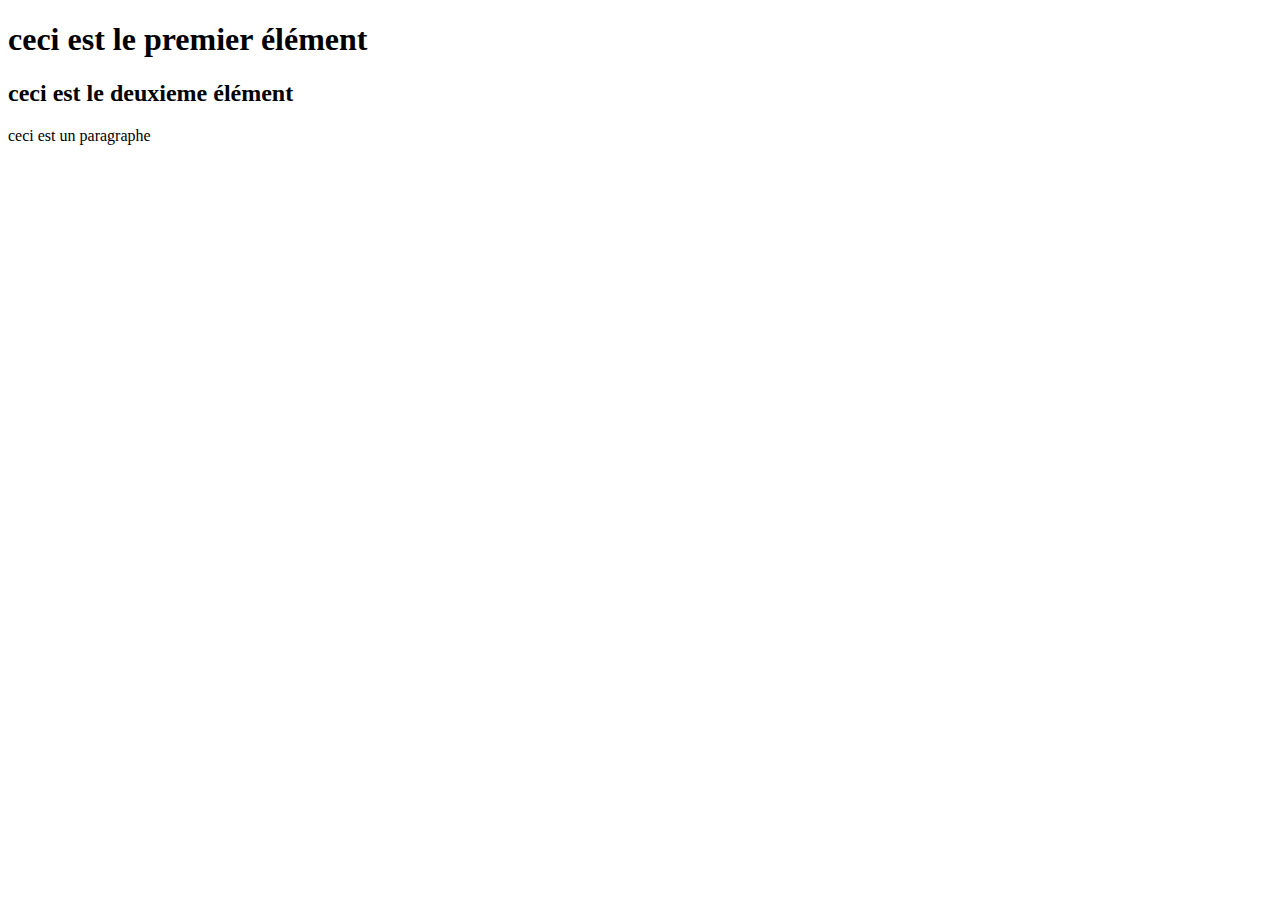
==== Pratiques/CSS/index_1.html @ 7647e127 "version html" ====
<!DOCTYPE html>
<html lang="en">
<head>
    <meta charset="UTF-8">
    <meta http-equiv="X-UA-Compatible" content="IE=edge">
    <meta name="viewport" content="width=device-width, initial-scale=1.0">
    <title>css pratique 1</title>
</head>
<body><h1>ceci est le premier élément</h1>
    <h2>ceci est le deuxieme élément</h2>
    <p>ceci est un paragraphe</p>

    
</body>
</html>
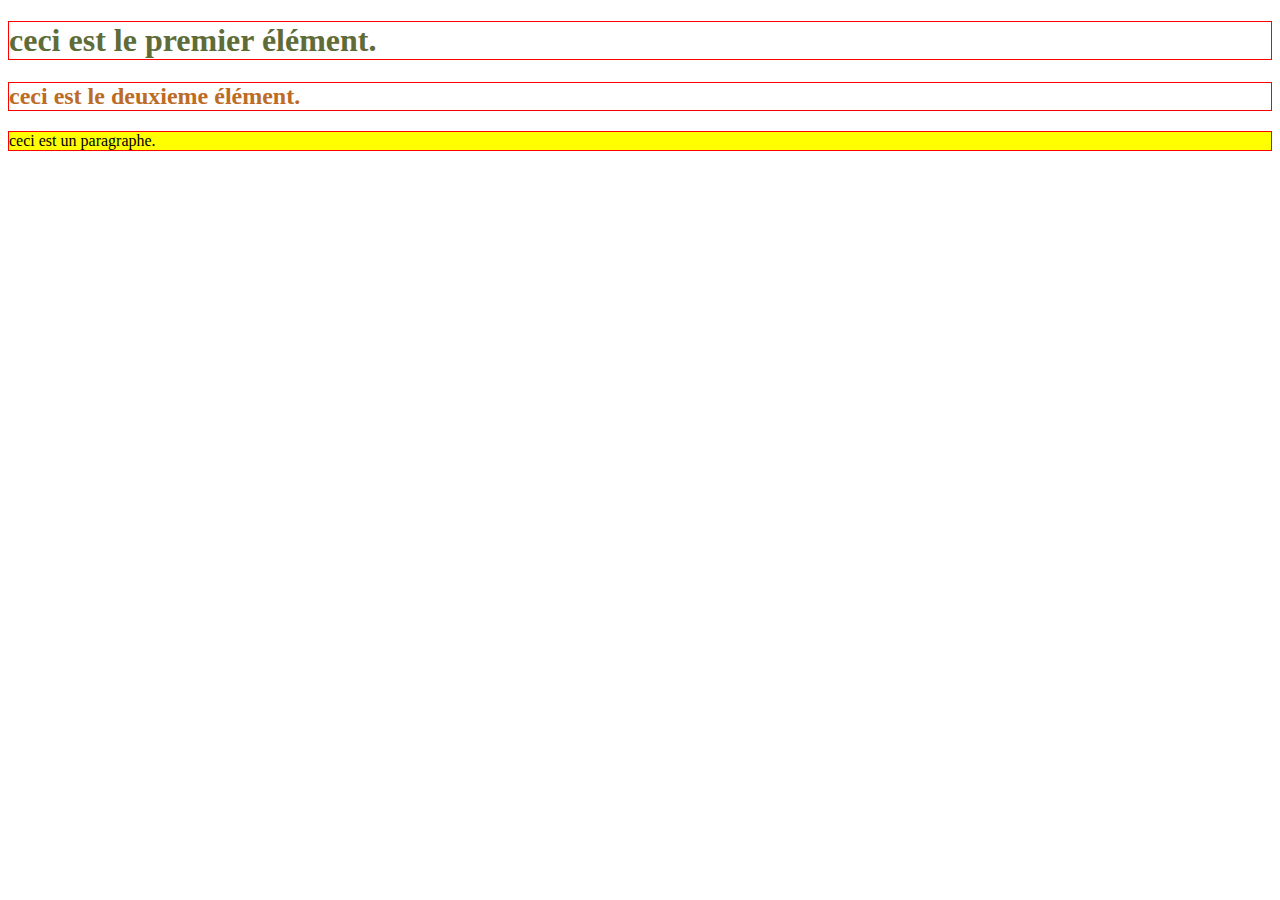
==== commit 439fd03d: "projet css fini" ====
--- a/Pratiques/CSS/index_1.html
+++ b/Pratiques/CSS/index_1.html
@@ -5,11 +5,26 @@
     <meta http-equiv="X-UA-Compatible" content="IE=edge">
     <meta name="viewport" content="width=device-width, initial-scale=1.0">
     <title>css pratique 1</title>
+    <style>
+        h1,h2,p{
+            border: 1px solid red;
+        }
+        h1 {
+            color:#606c38 ;
+     
+        }
+        h2  {color: #bc6c25;
+
+        }
+
+        p {
+            background-color: yellow;
+        }
+    </style>
 </head>
-<body><h1>ceci est le premier élément</h1>
-    <h2>ceci est le deuxieme élément</h2>
-    <p>ceci est un paragraphe</p>
+<body><h1>ceci est le premier élément.</h1>
+    <h2>ceci est le deuxieme élément.</h2>
+    <p>ceci est un paragraphe.</p>
 
-    
 </body>
 </html>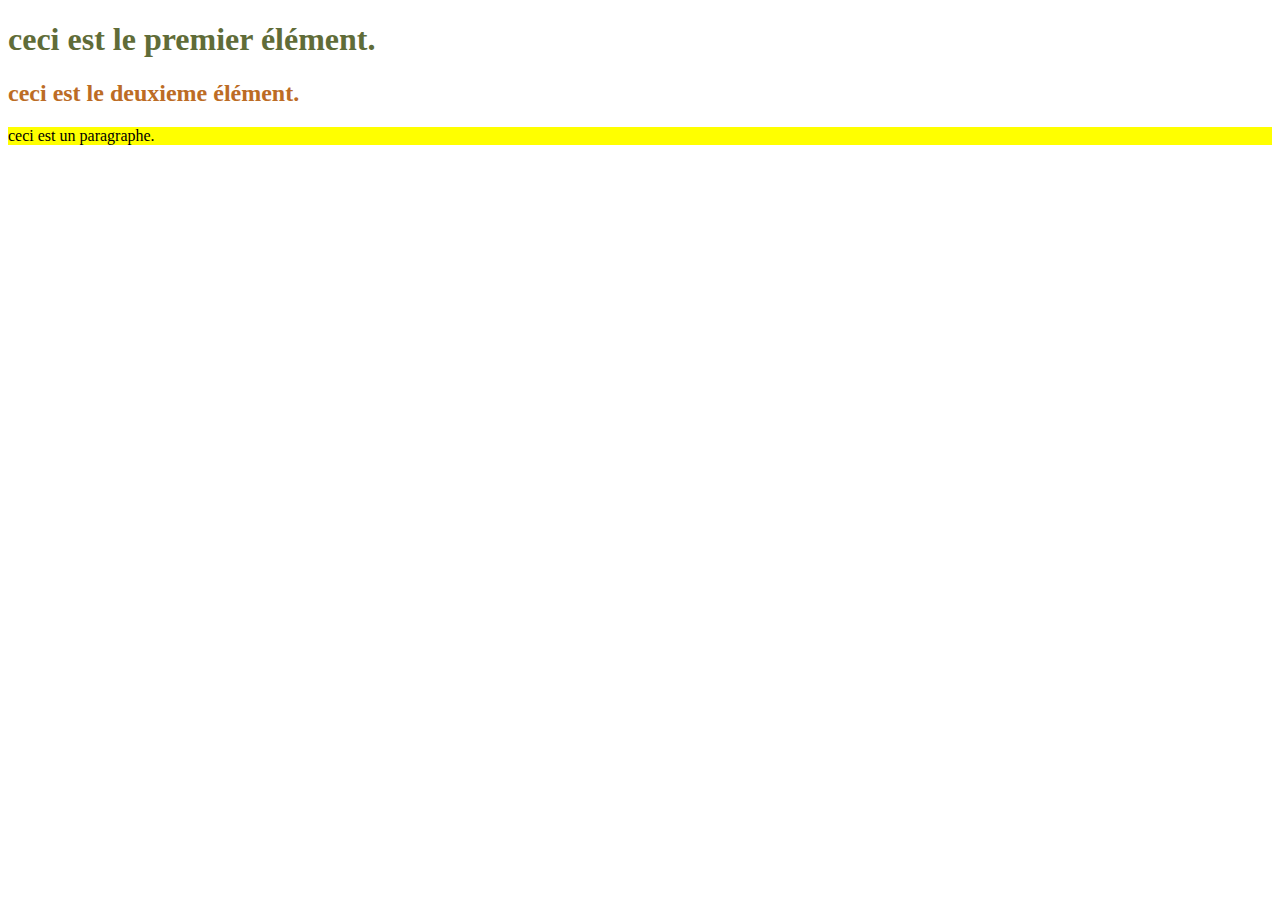
==== commit 767c7ea2: "css pratique 2" ====
--- a/Pratiques/CSS/index_1.html
+++ b/Pratiques/CSS/index_1.html
@@ -6,9 +6,9 @@
     <meta name="viewport" content="width=device-width, initial-scale=1.0">
     <title>css pratique 1</title>
     <style>
-        h1,h2,p{
+        /* h1,h2,p{
             border: 1px solid red;
-        }
+        } */
         h1 {
             color:#606c38 ;
      
